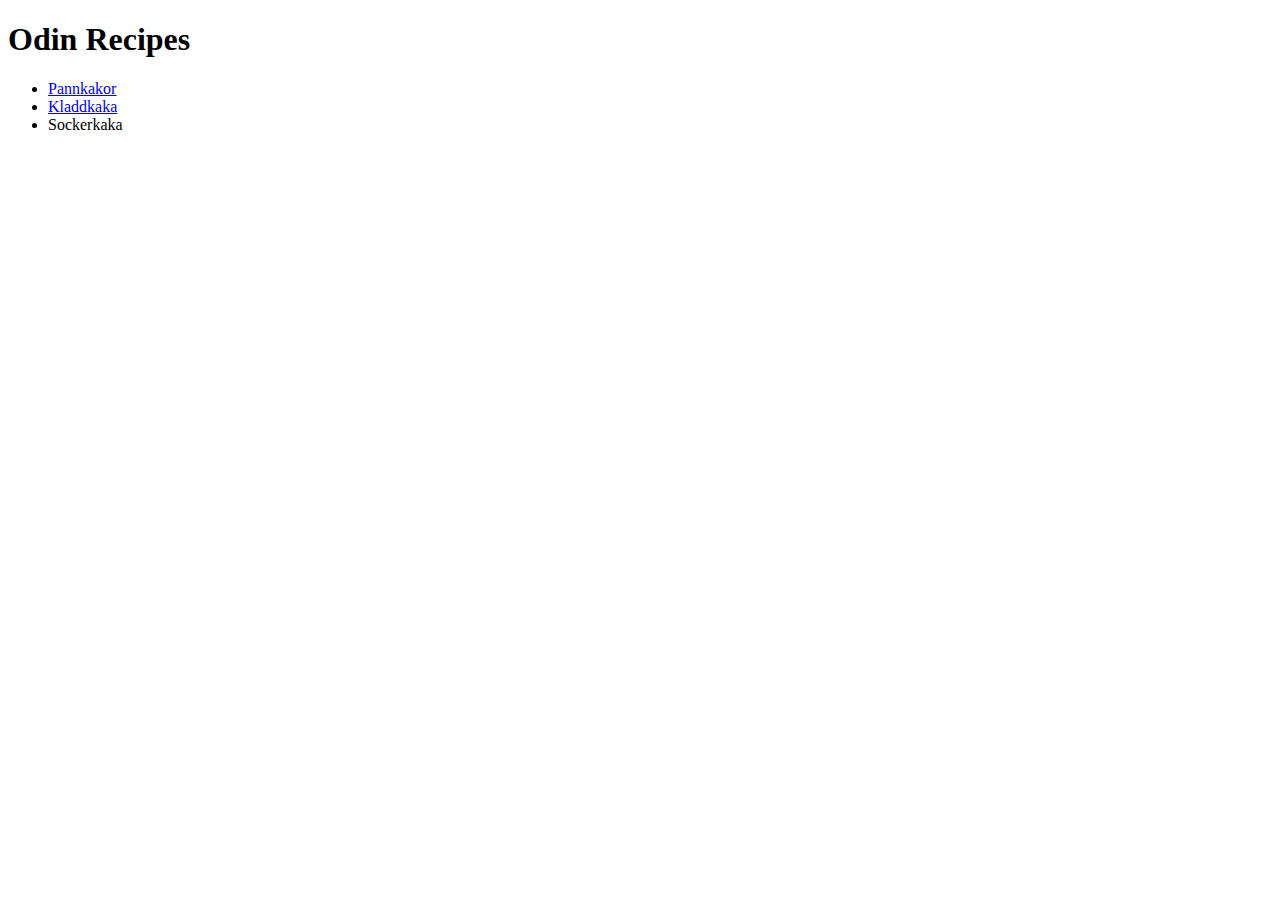
==== index.html @ a2167d08 "Added index" ====
<!DOCTYPE html>
<html lang="en">
<head>
    <meta charset="UTF-8">
    <meta name="viewport" content="width=device-width, initial-scale=1.0">
    <title>Recipe Project</title>
</head>
<body>
    <h1>Odin Recipes</h1>
    <ul>
        <li><a href="recipes/pannkakor.html">Pannkakor</a></li>
        <li><a href="recipes/kladdkaka.html">Kladdkaka</a></li>
        <li><a href="recipes/sockerkaka.html"></a>Sockerkaka</li>
    </ul>
</body>
</html>
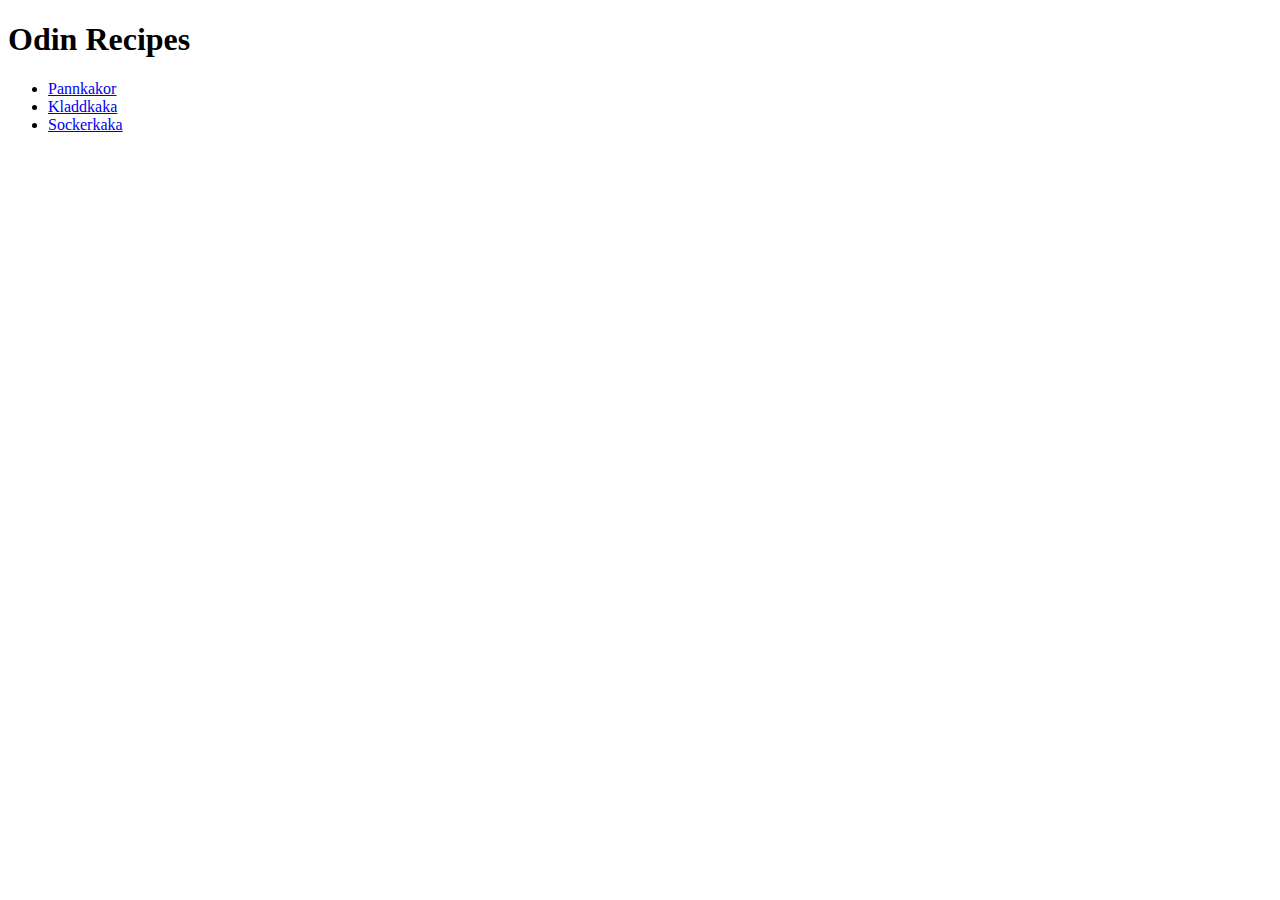
==== commit d7ae4142: "fixed link references" ====
--- a/index.html
+++ b/index.html
@@ -10,7 +10,7 @@
     <ul>
         <li><a href="recipes/pannkakor.html">Pannkakor</a></li>
         <li><a href="recipes/kladdkaka.html">Kladdkaka</a></li>
-        <li><a href="recipes/sockerkaka.html"></a>Sockerkaka</li>
+        <li><a href="recipes/sockerkaka.html">Sockerkaka</a></li>
     </ul>
 </body>
 </html>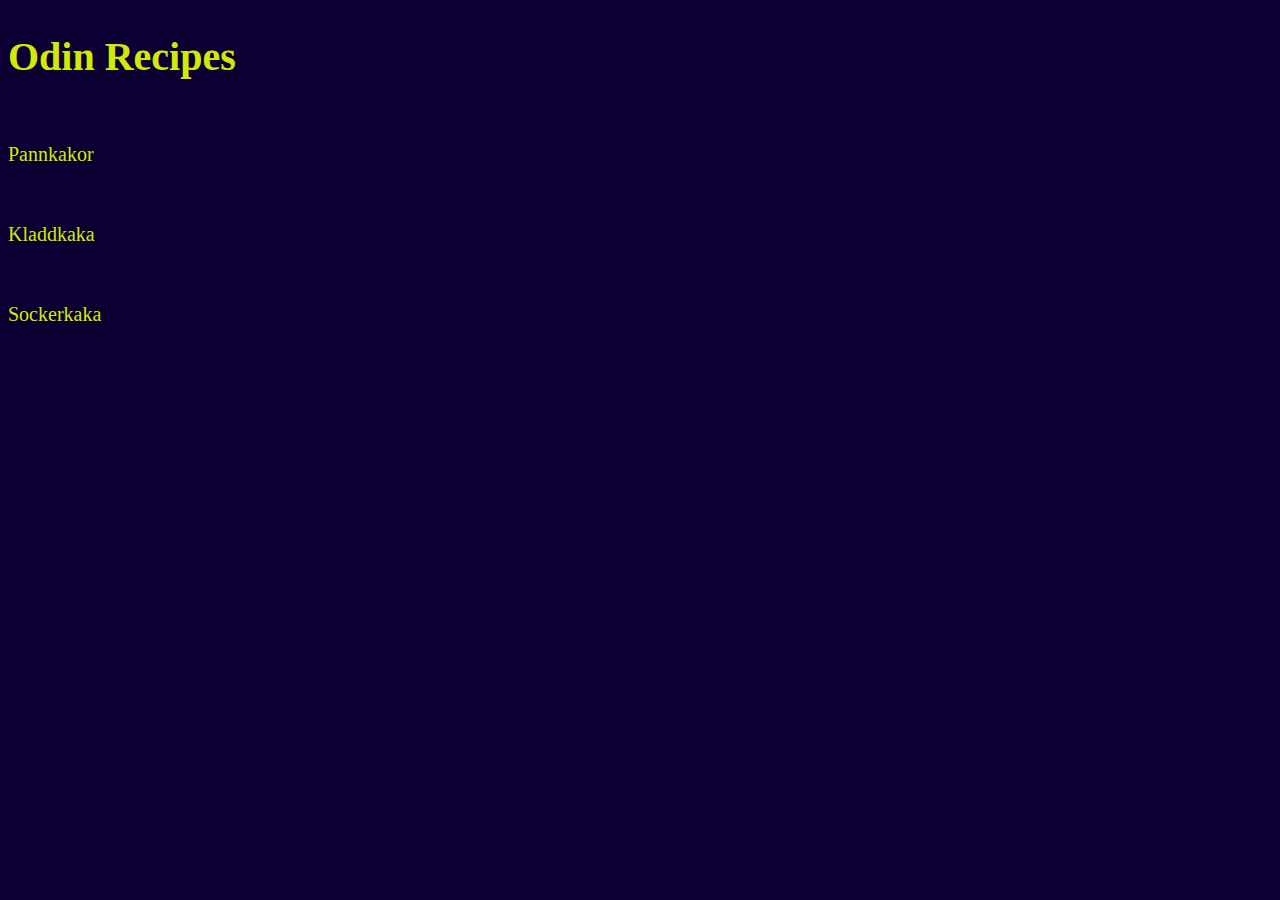
==== commit e70a35ca: "Linked CSS" ====
--- a/index.html
+++ b/index.html
@@ -4,13 +4,14 @@
     <meta charset="UTF-8">
     <meta name="viewport" content="width=device-width, initial-scale=1.0">
     <title>Recipe Project</title>
+    <link rel="stylesheet" href="index.css">
 </head>
 <body>
     <h1>Odin Recipes</h1>
     <ul>
-        <li><a href="recipes/pannkakor.html">Pannkakor</a></li>
-        <li><a href="recipes/kladdkaka.html">Kladdkaka</a></li>
-        <li><a href="recipes/sockerkaka.html">Sockerkaka</a></li>
+            <li><a href="recipes/pannkakor.html">Pannkakor</a></li>
+            <li><a href="recipes/kladdkaka.html">Kladdkaka</a></li>
+            <li><a href="recipes/sockerkaka.html">Sockerkaka</a></li>
     </ul>
 </body>
 </html>--- a/index.css
+++ b/index.css
@@ -0,0 +1,58 @@
+* {
+    line-height: 1.5;
+    text-align: left;
+}
+
+body {
+    font-family: 'Times New Roman', Times, serif;
+    background-color: #0C0032;
+    color: rgb(210, 233, 6);
+}
+
+p {
+    font-size: 20px;
+}
+
+a {
+    text-decoration: none;
+    color: rgb(210, 233, 6);
+    line-height: 4;
+}
+
+ul li {
+    list-style: none;
+    padding-left: 0;
+}
+
+ul {
+    font-size: 25px;
+    padding-left: 0;
+}
+
+h1 {
+    font-size: 40px;
+}
+
+
+img {
+    display: block;
+    margin-right: auto;
+    width:30%;
+    height: 25%;
+}
+
+.ing, li {
+    font-size: 20px;
+}
+
+h2 {
+    font-size: 30px;
+}
+
+ol li {
+    line-height: 2;
+}
+
+h3 a {
+    color: White;
+}